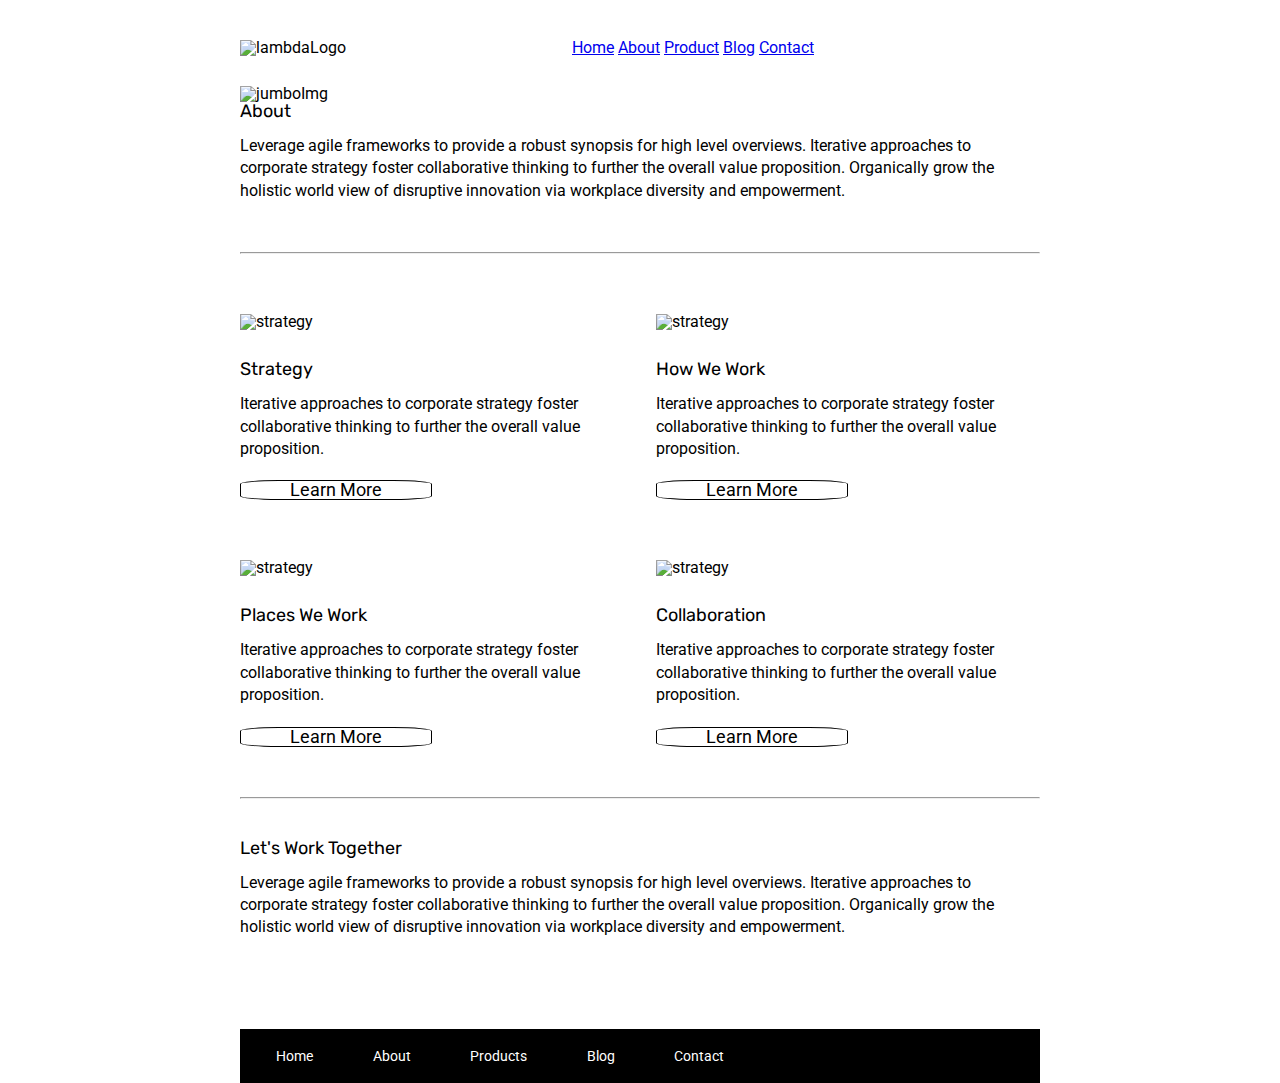
==== about.html @ 93b0fc5a "sprint challenge completed" ====
<!doctype html>

<html lang="en">
<head>
  <meta charset="utf-8">

  <title>Sprint Challenge - About</title>

  <link href="https://fonts.googleapis.com/css?family=Roboto|Rubik" rel="stylesheet">
  <link rel="stylesheet" href="css/index.css">

</head>


<body>
    <div class="container about-page">
        <header>
        
            <div class= "logo">
                <img src="img/lambda-black.png" alt="lambdaLogo">
                    </div>
                    <nav>
        
                        <div class="links">
                        <a href="#">Home</a>
            
                        <a href="about.html">About</a>
                        
                        <a href="#">Product</a>
        
                        <a href="#">Blog</a>
        
                        <a href="#">Contact</a>
        </div>
                    </nav>
                    
        </header>            
        
        <section class="topImg">
        <div class="jumboImg">
                <img src="img/jumbo-about.png" alt="jumboImg">
           
      </section>
                


    


      
    <h2>About</h2><p>Leverage agile frameworks to provide a robust synopsis for high level overviews. Iterative approaches to corporate strategy foster collaborative thinking to further the overall value proposition. Organically grow the holistic world view of disruptive innovation via workplace diversity and empowerment.</p>
<hr>
    <section class="grid">
        <div class="strategy">
    <img src="img/about-plan.png" alt="strategy">
    
    <h2>Strategy</h2>
    
    <p>Iterative approaches to corporate strategy foster collaborative thinking to further the overall value proposition.</p>

    <div class="learnMore">Learn More</div>
</div>

<div class="how">
    <img src="img/about-working.png" alt="strategy">
    
    <h2>How We Work</h2>
    
    <p>Iterative approaches to corporate strategy foster collaborative thinking to further the overall value proposition.</p>

    <div class="learnMore">Learn More</div>

</div>

<div class= "places">
    <img src="img/about-office.png" alt="strategy">
    
    <h2>Places We Work</h2>

    <p>Iterative approaches to corporate strategy foster collaborative thinking to further the overall value proposition.</p>

    <div class="learnMore">Learn More</div>
</div>
<div class="collab">
    <img src="img/about-meeting.png" alt="strategy">
    
    <h2>Collaboration</h2>
    
    <p>Iterative approaches to corporate strategy foster collaborative thinking to further the overall value proposition.</p>

    <div class="learnMore">Learn More</div>
</div>
</section>



<section class= "end">

  <hr>
    <h2>Let's Work Together</h2>

    <p>Leverage agile frameworks to provide a robust synopsis for high level overviews. Iterative approaches to corporate strategy foster collaborative thinking to further the overall value proposition. Organically grow the holistic world view of disruptive innovation via workplace diversity and empowerment.</p>
        
  </section>
  
  




      <footer>
        <nav>
          <a href="index.html">Home</a>
          <a href="#">About</a>
          <a href="#">Products</a>
          <a href="#">Blog</a>
          <a href="#">Contact</a>
        </nav>
      </footer>
    </div><!-- container -->        
</body>
</html>
---- css/index.css ----
/* http://meyerweb.com/eric/tools/css/reset/ 
   v2.0 | 20110126
   License: none (public domain)
*/

html, body, div, span, applet, object, iframe,
h1, h2, h3, h4, h5, h6, p, blockquote, pre,
a, abbr, acronym, address, big, cite, code,
del, dfn, em, img, ins, kbd, q, s, samp,
small, strike, strong, sub, sup, tt, var,
b, u, i, center,
dl, dt, dd, ol, ul, li,
fieldset, form, label, legend,
table, caption, tbody, tfoot, thead, tr, th, td,
article, aside, canvas, details, embed, 
figure, figcaption, footer, header, hgroup, 
menu, nav, output, ruby, section, summary,
time, mark, audio, video {
	margin: 0;
	padding: 0;
	border: 0;
	font-size: 100%;
	font: inherit;
	vertical-align: baseline;
}
/* HTML5 display-role reset for older browsers */
article, aside, details, figcaption, figure, 
footer, header, hgroup, menu, nav, section {
	display: block;
}
body {
	line-height: 1;
}
ol, ul {
	list-style: none;
}
blockquote, q {
	quotes: none;
}
blockquote:before, blockquote:after,
q:before, q:after {
	content: '';
	content: none;
}
table {
	border-collapse: collapse;
	border-spacing: 0;
}

* {
    box-sizing: border-box;
}

html, body {
    height: 100%;
    font-family: 'Roboto', sans-serif;
}

h1, h2, h3, h4, h5 {
    font-size: 18px;
    margin-bottom: 15px;
    font-family: 'Rubik', sans-serif;
}

p {
    line-height: 1.4;
}

.container {
    width: 800px;
    margin: 0 auto;
}

.top-content {
    display: flex;
    flex-wrap: wrap;
    justify-content: space-evenly;
    margin-bottom: 20px;
    border-bottom: 1px dashed black;
}

.top-content .text-container {
    width: 48%;
    padding: 0 1%;
    padding-bottom: 20px;  
}

.middle-content {
    margin-bottom: 20px;
    border-bottom: 1px dashed black;
}

.middle-content h2 {
    padding: 0 2%;
    margin-bottom: 0;
}

.middle-content .boxes {
    display: flex;
    flex-wrap: wrap;
    justify-content: space-evenly;
}

.middle-content .boxes div {
    width: 12.5%;
    height: 100px;
    margin: 20px 2.5%;
    display: flex;
    align-items: center;
    justify-content: center;
    color: white;
}

.bottom-content {
    display: flex;
    margin: 0 2% 20px;
    justify-content: space-around;
}

.bottom-content .text-container {
    padding-right: 4%;
}

.bottom-content .text-container:last-child {
    padding-right: 0;
}

footer {
    width: 100%;
    background: black;
    margin-top:90px;
}

footer nav {
    width: 60%;
    display: flex;
    justify-content: space-between;
    align-items: center;
    padding: 20px 2%;
    font-size: 14px;
}

footer nav a {
    color: white;
    text-decoration: none;
}

header{
    display: flex;
    margin-bottom: 30px;
    margin-top: 40px;
}

header nav {
margin:auto;

}

nav{
    margin: 20px 2.5%;
    display: flex;
    justify-content: space-between;
}    



.top-content{
    margin-top: 30px;
}

.boxes .box1 {
    background-color: teal;
}

.boxes .box2 {
    background-color: gold ;
}

.boxes .box3 {
    background-color: cadetblue;
}

.boxes .box4{
    background-color: coral;
}

.box5 {
    background-color: crimson;
}
.box6{
    background-color: forestgreen;

}

.box7{
    background-color: darkorchid;
}

.box8{
    background-color: hotpink;
}

.box9{
    background-color: indigo;
}

.box10{
    background-color: dodgerblue;
}


.grid{
    margin-top:-40px;
    display: flex;
    flex-wrap: wrap;
    justify-content: space-between;
}

.strategy{
    display: flex;
    flex-direction: column;
    width:48%;
    margin-top:60px;
}

.how{
    display: flex;
    flex-direction: column;
    width:48%;
    margin-top:60px;

}

.end{
    margin-top:40px;
}

.places{
    display: flex;
    flex-direction: column;
    width:48%;
    margin-top:60px;


}

.collab{
    display: flex;
    flex-direction: column;
    width:48%;
    margin-top:60px;

}

.strategy img{
    margin-bottom: 30px;
}

.how img{
    margin-bottom:30px;
}

.places img{
    margin-bottom:30px;

}

.collab img{
    margin-bottom:30px;

}

hr {
    margin-top:50px;
    margin-bottom: 40px;
}

.learnMore{
    border: black 1px solid;
    text-align: center;
    width:50%;
    margin-top: 20px;
    font-size: 18px;
    border-radius: 20%;
}
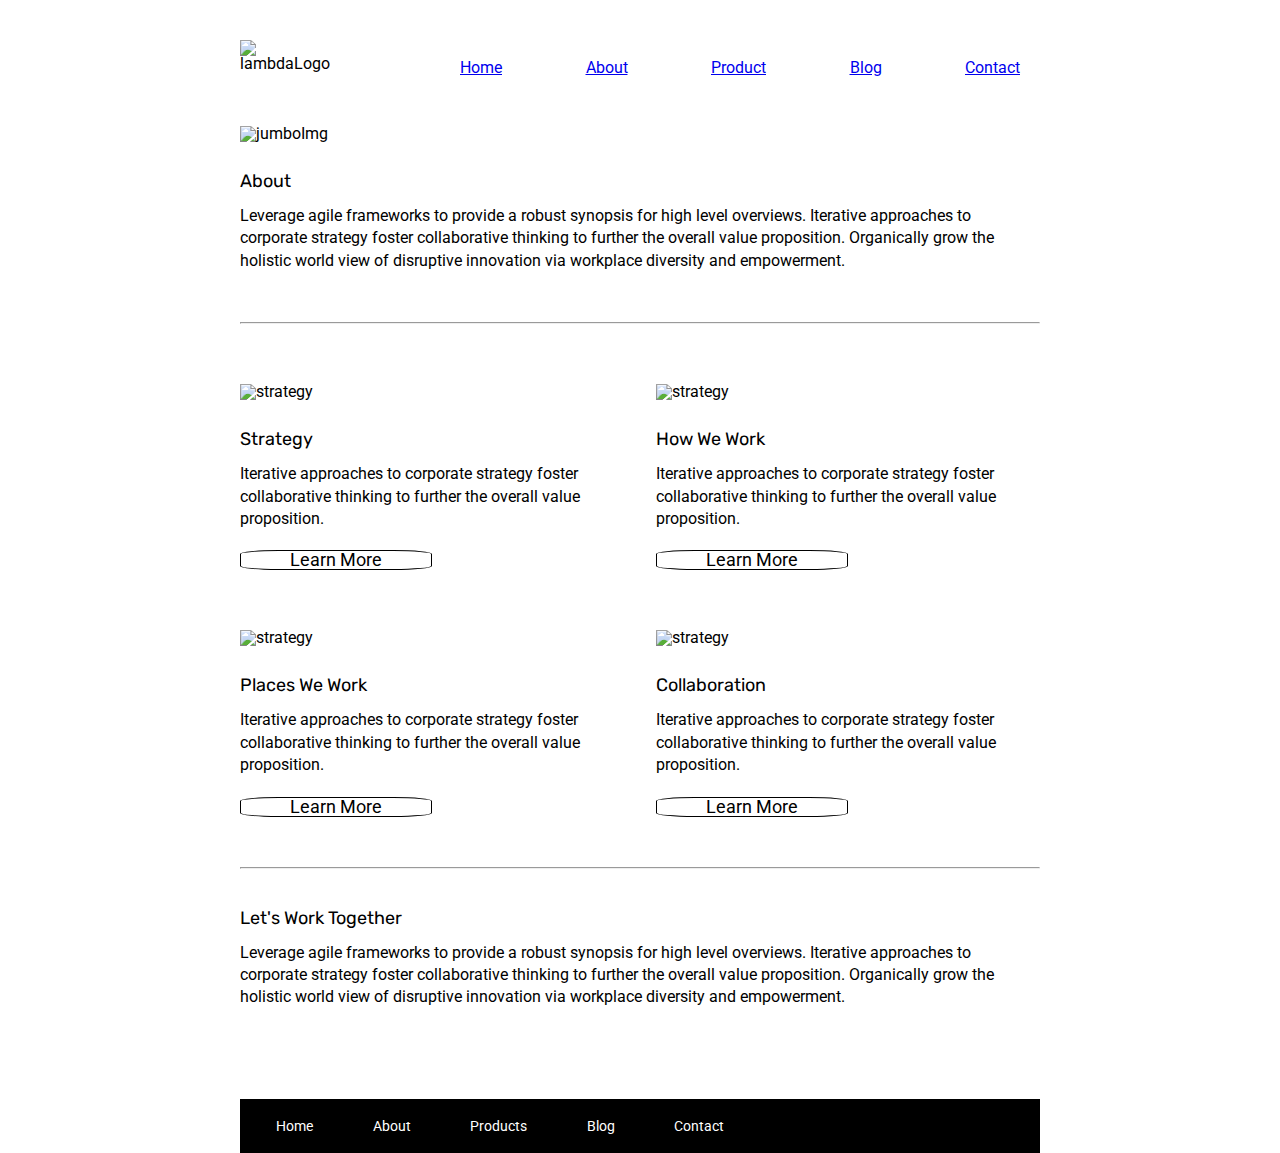
==== commit 1cbc401f: "finished sprint" ====
--- a/about.html
+++ b/about.html
@@ -22,7 +22,7 @@
                     <nav>
         
                         <div class="links">
-                        <a href="#">Home</a>
+                        <a href="index.html">Home</a>
             
                         <a href="about.html">About</a>
                         
@@ -39,7 +39,8 @@
         <section class="topImg">
         <div class="jumboImg">
                 <img src="img/jumbo-about.png" alt="jumboImg">
-           
+        </div>
+
       </section>
                 
 
@@ -47,8 +48,9 @@
     
 
 
-      
+      <div class="aboutPara">
     <h2>About</h2><p>Leverage agile frameworks to provide a robust synopsis for high level overviews. Iterative approaches to corporate strategy foster collaborative thinking to further the overall value proposition. Organically grow the holistic world view of disruptive innovation via workplace diversity and empowerment.</p>
+      </div>
 <hr>
     <section class="grid">
         <div class="strategy">
--- a/css/index.css
+++ b/css/index.css
@@ -147,22 +147,29 @@
 
 header{
     display: flex;
+    justify-content: space-between;
     margin-bottom: 30px;
     margin-top: 40px;
 }
 
-header nav {
-margin:auto;
-
-}
+
 
 nav{
     margin: 20px 2.5%;
-    display: flex;
-    justify-content: space-between;
+    width:70%;
+    display: flex;
 }    
 
-
+.logo{
+    width:10%;
+}
+
+header nav .links{
+    width:100%;
+    display: flex;
+    justify-content: space-between;
+    
+}
 
 .top-content{
     margin-top: 30px;
@@ -284,3 +291,9 @@
     border-radius: 20%;
 }
   
+.aboutPara{
+    margin-top:30px;
+}
+
+
+
